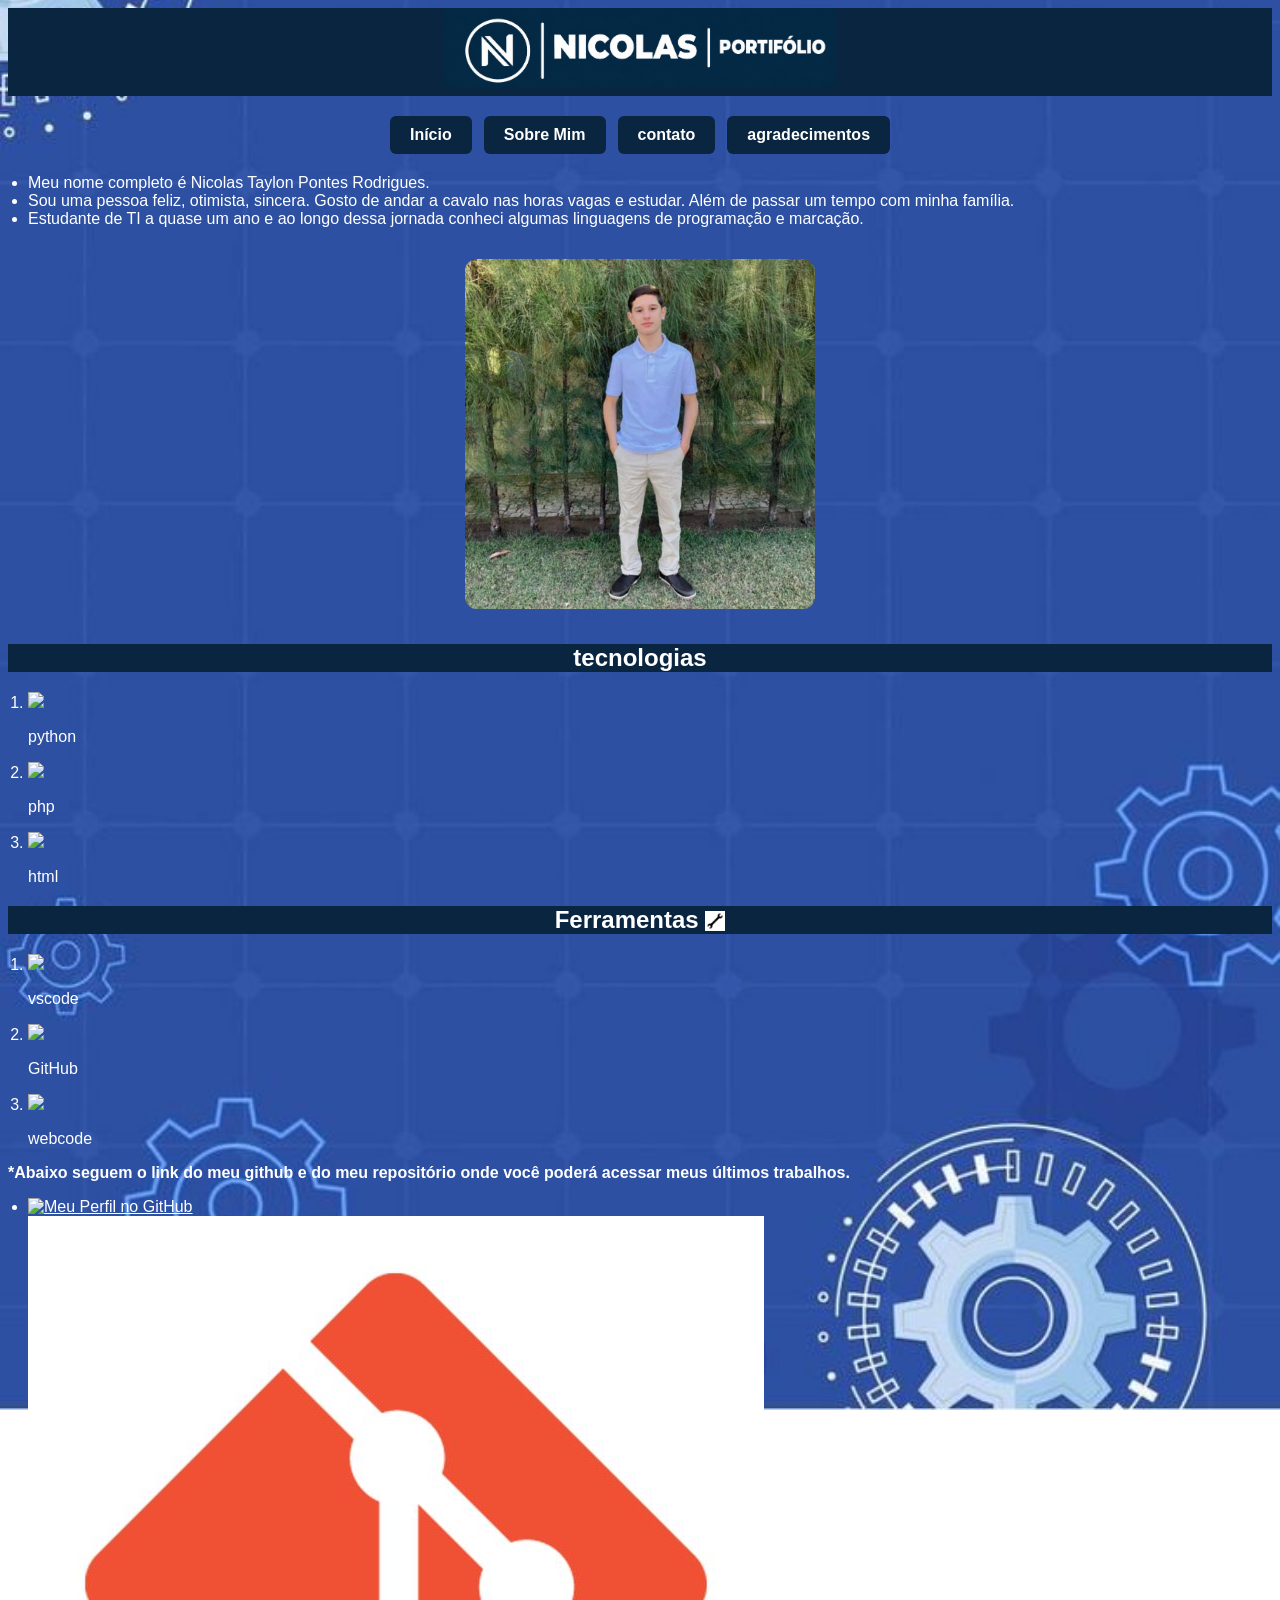
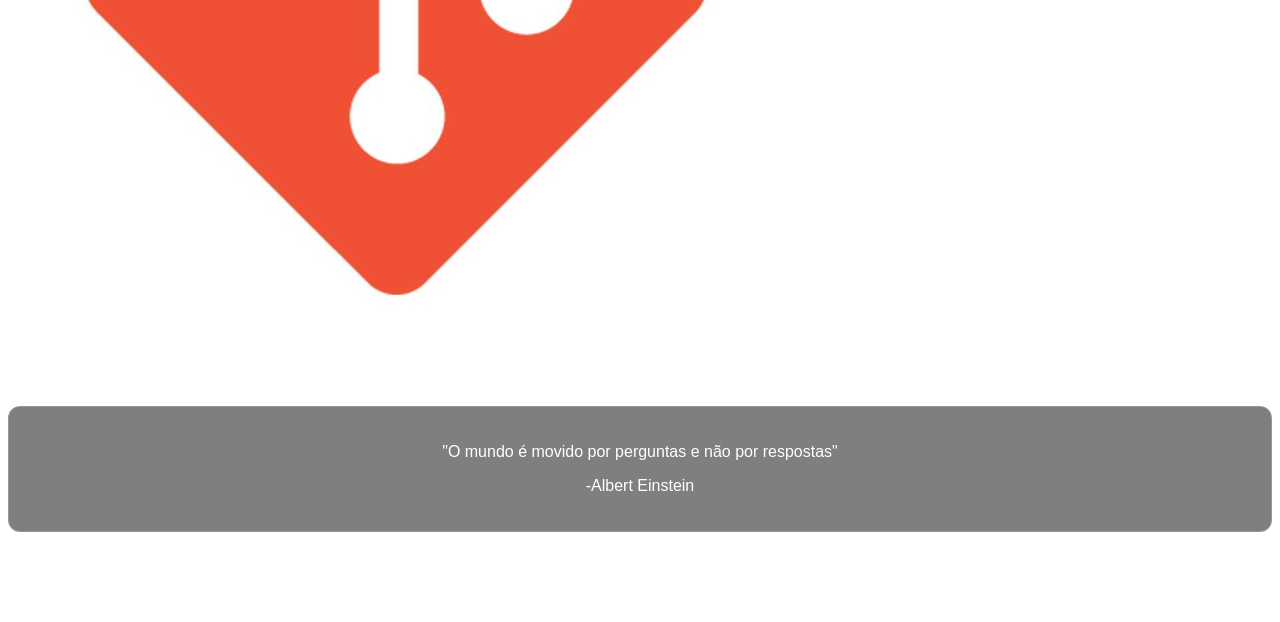
==== index.html @ 7bf79dd3 "Rename index (1).html to index.html" ====
<!DOCTYPE html>
<html lang="pt-BR">
<head>
    
    <meta charset="UTF-8">
    <meta name="viewport" content="width=device-width, initial-scale=1.0">

    <title>portfólio</title>

    <link rel="stylesheet" href="css/arte.css">
    
</head>

<body>
    
    <header>
      
        <h1><img src="portifólio.jpg"></h1>
        
    </header>
    
    <nav>
        
    <ul>

        <li><a href="index.html">Início</a></li>
        <li><a href="sobre.html">Sobre Mim</a></li>
        <li><a href="contato.html">contato</a></li>
        <li><a href="agradeço.html">agradecimentos</a></li>
        
    </ul>
        
    </nav>
       
    <ul>

      <li>Meu nome completo é Nicolas Taylon Pontes Rodrigues.</li> 
      <li>Sou uma pessoa feliz, otimista, sincera. Gosto de andar a cavalo nas horas vagas e estudar. Além de passar um tempo com minha família.</li>
      <li>Estudante de TI a quase um ano e ao longo dessa jornada conheci algumas linguagens de programação e marcação.</li>

    </ul>
    
    <section class="container">
    <img src="foto.webp" class="minha-foto">
        </section>
    
             <h2>tecnologias</h2>
    
<section class="tecnologia">
    
    <ol>
        <li>
            <img src="python.jpg">
            <p>python</p>
        </li>
        
        <li>
            <img src="php.jpg">
            <p>php</p>
        </li>
        
        <li>
            <img src="html.jpg">
            <p>html</p>
        </li>
    </ol>
    
</section>


    
    <h2>Ferramentas <img src="nic.jpg" class="img-ferramentas"></h2>
    
    <section class="tecnologia">
    
    <ol>
        <li>
            <img src="vscode.jpg">
            <p>vscode</p>
        </li>
        
        <li>
            <img src="git.jpg">
            <p>GitHub</p>
        </li>
        
        <li>
            <img src="webcode.png">
            <p>webcode</p>
        </li>
    </ol>
    
</section>
    
    <p><b>*Abaixo seguem o link do meu github e do meu repositório onde você poderá acessar meus últimos trabalhos. </b></p>
        
<section class="links">
    <ul>
        <li>
            
            <a href="https://github.com/NicolasRodrigues-hub" target="_blank" class="card-link">
                <img src="git.jpg" alt="Meu Perfil no GitHub">
            </a>
            
        </li>
        <li>
            
            <a href="https://github.com/NicolasRodrigues-hub/Exerc-cios-PHP-infor-1" target="_blank" class="card-link">
                <img src="repositório.jpg" alt="Repositório PHP">
            </a>
            
        </li>
    </ul>
</section>

    <section class="prg-agr">
        
        <p>"O mundo é movido por perguntas e não por respostas"</p>
        
        <p> -Albert Einstein</p>
        
    </section>
       
    <footer>
        <b>Nicolas taylon pontes rodrigues-Russas,2026-trabalho de html/css</b>
</footer>
    
</html>
---- css/arte.css ----
body {
    font-family: 'Poppins', sans-serif;
    color: #fff;
    background-image: url('../img/fundo.jpg');
    background-repeat: no-repeat;
    background-size: cover;
    background-position: center;
    background-attachment: fixed;
}

header {
    text-align: center;
    margin-bottom: 20px;
}

header h1 {
    margin: 0;
    padding: 0;
}

/* Controla a altura/grossura da imagem da logo */
header h1 img {
    max-width: 100%;
    height: 80px;
    object-fit: contain;
    /* Não deixa a logo distorcer */
    border-radius: 0 0 8px 8px;
}

.links,
.links a,
.links a:visited {
    color: #fff;
}

.img-ferramentas {
    width: 20px;
    height: auto;
    vertical-align: middle;
    /* Alinha o ícone com a altura do texto */
}

/* Centraliza os elementos no meio da tela */
.container {
    width: 100%;
    display: flex;
    justify-content: center;
    align-items: center;
    padding: 0 20px;
    box-sizing: border-box;
}

.minha-foto {
    width: 100%;
    max-width: 350px;
    height: auto;
    border-radius: 12px;
    margin: 15px 0;
}

.minha-foto2 {
    max-width: 400px;
    width: 300px;
    height: 250px;
    display: block;
    border-radius: 15px;
}

/* Limita a largura do texto para não espalhar muito em telas grandes */
main {
    max-width: 800px;
    margin: 0 auto;
    padding: 0 15px;
}

/* Organiza os botões em linha */
nav ul {
    display: flex;
    justify-content: center;
    align-items: center;
    flex-wrap: wrap;
    /* Quebra linha no celular se não couber */
    gap: 12px;
    margin: 20px 0;
    padding: 0;
    list-style: none;
    /* Tira as bolinhas pretas da lista */
}

/* Estilo visual dos botões */
nav a {
    display: inline-flex;
    justify-content: center;
    align-items: center;
    padding: 10px 20px;
    background-color: #0A2540;
    color: #fff;
    text-decoration: none;
    font-weight: bold;
    border-radius: 6px;
    box-sizing: border-box;
}

/* Efeito ao passar o mouse no botão */
nav a:hover {
    background-color: #0A2540;
    color: #fff;
    transform: translateY(-5px);
    /* Faz o botão subir um pouco */
}

h1,
h2 {
    color: #fff;
    background-color: #0A2540;
    text-align: center;
}

footer {
    color: #fff;
    margin-top: 50px;
    padding-top: 15px;
    border-top: 1px solid rgba(255, 255, 255, 0.2);
    text-align: center;
    font-size: 0.9rem;
    opacity: 0.8;
}

ol,
ul {
    text-align: left;
    padding-left: 20px;
}

/* Caixa com a frase do Einstein */
.prg-agr {
    text-align: center;
    margin-top: 50px;
    margin-bottom: 40px;
    padding: 20px;
    background-color: rgba(0, 0, 0, 0.5);
    /* Fundo escuro transparente */
    border-radius: 12px;
    border: 1px solid rgba(255, 255, 255, 0.2);
}

.agradeço {
    height: 230px;
    width: 300px;
    border-radius: 15px;
}
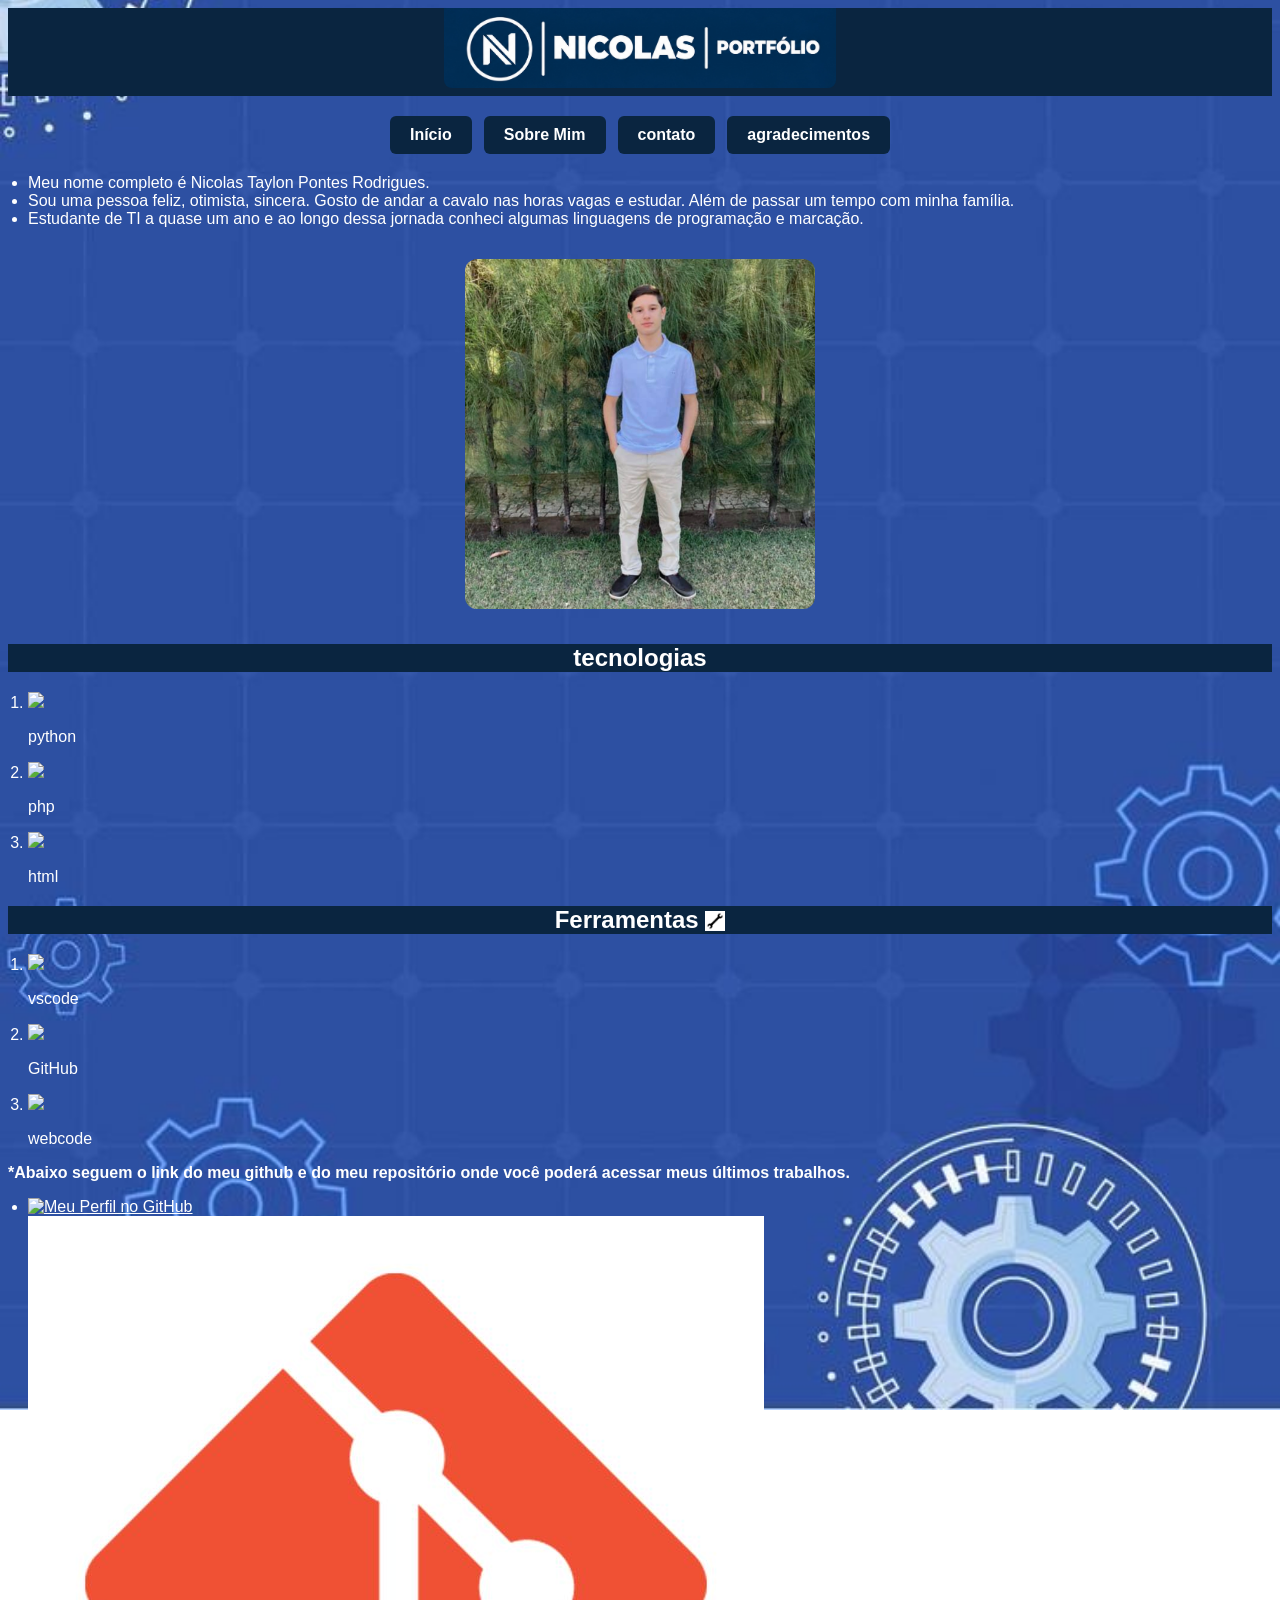
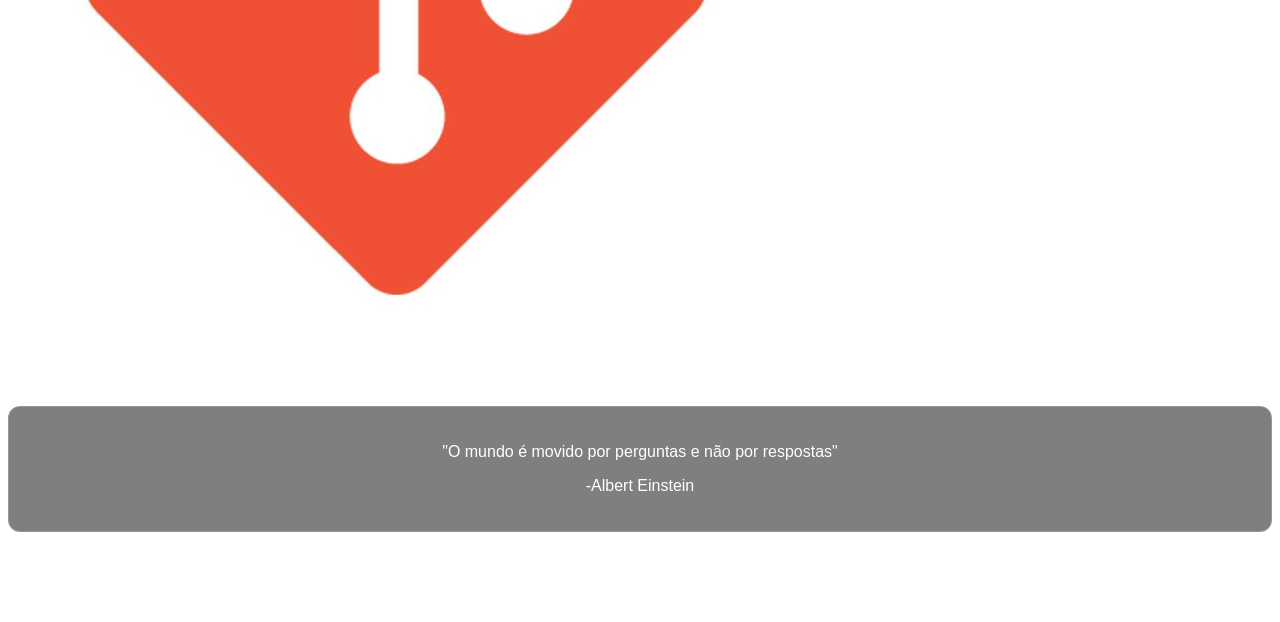
==== commit 76502935: "Update image paths to include 'img/' directory" ====
--- a/index.html
+++ b/index.html
@@ -15,7 +15,7 @@
     
     <header>
       
-        <h1><img src="portifólio.jpg"></h1>
+        <h1><img src="img/portifólio.jpg"></h1>
         
     </header>
     
@@ -50,17 +50,17 @@
     
     <ol>
         <li>
-            <img src="python.jpg">
+            <img src="img/python.jpg">
             <p>python</p>
         </li>
         
         <li>
-            <img src="php.jpg">
+            <img src="img/php.jpg">
             <p>php</p>
         </li>
         
         <li>
-            <img src="html.jpg">
+            <img src="img/html.jpg">
             <p>html</p>
         </li>
     </ol>
@@ -75,17 +75,17 @@
     
     <ol>
         <li>
-            <img src="vscode.jpg">
+            <img src="img/vscode.jpg">
             <p>vscode</p>
         </li>
         
         <li>
-            <img src="git.jpg">
+            <img src="img/git.jpg">
             <p>GitHub</p>
         </li>
         
         <li>
-            <img src="webcode.png">
+            <img src="img/webcode.png">
             <p>webcode</p>
         </li>
     </ol>
@@ -99,14 +99,14 @@
         <li>
             
             <a href="https://github.com/NicolasRodrigues-hub" target="_blank" class="card-link">
-                <img src="git.jpg" alt="Meu Perfil no GitHub">
+                <img src="img/git.jpg" alt="Meu Perfil no GitHub">
             </a>
             
         </li>
         <li>
             
             <a href="https://github.com/NicolasRodrigues-hub/Exerc-cios-PHP-infor-1" target="_blank" class="card-link">
-                <img src="repositório.jpg" alt="Repositório PHP">
+                <img src="img/repositório.jpg" alt="Repositório PHP">
             </a>
             
         </li>
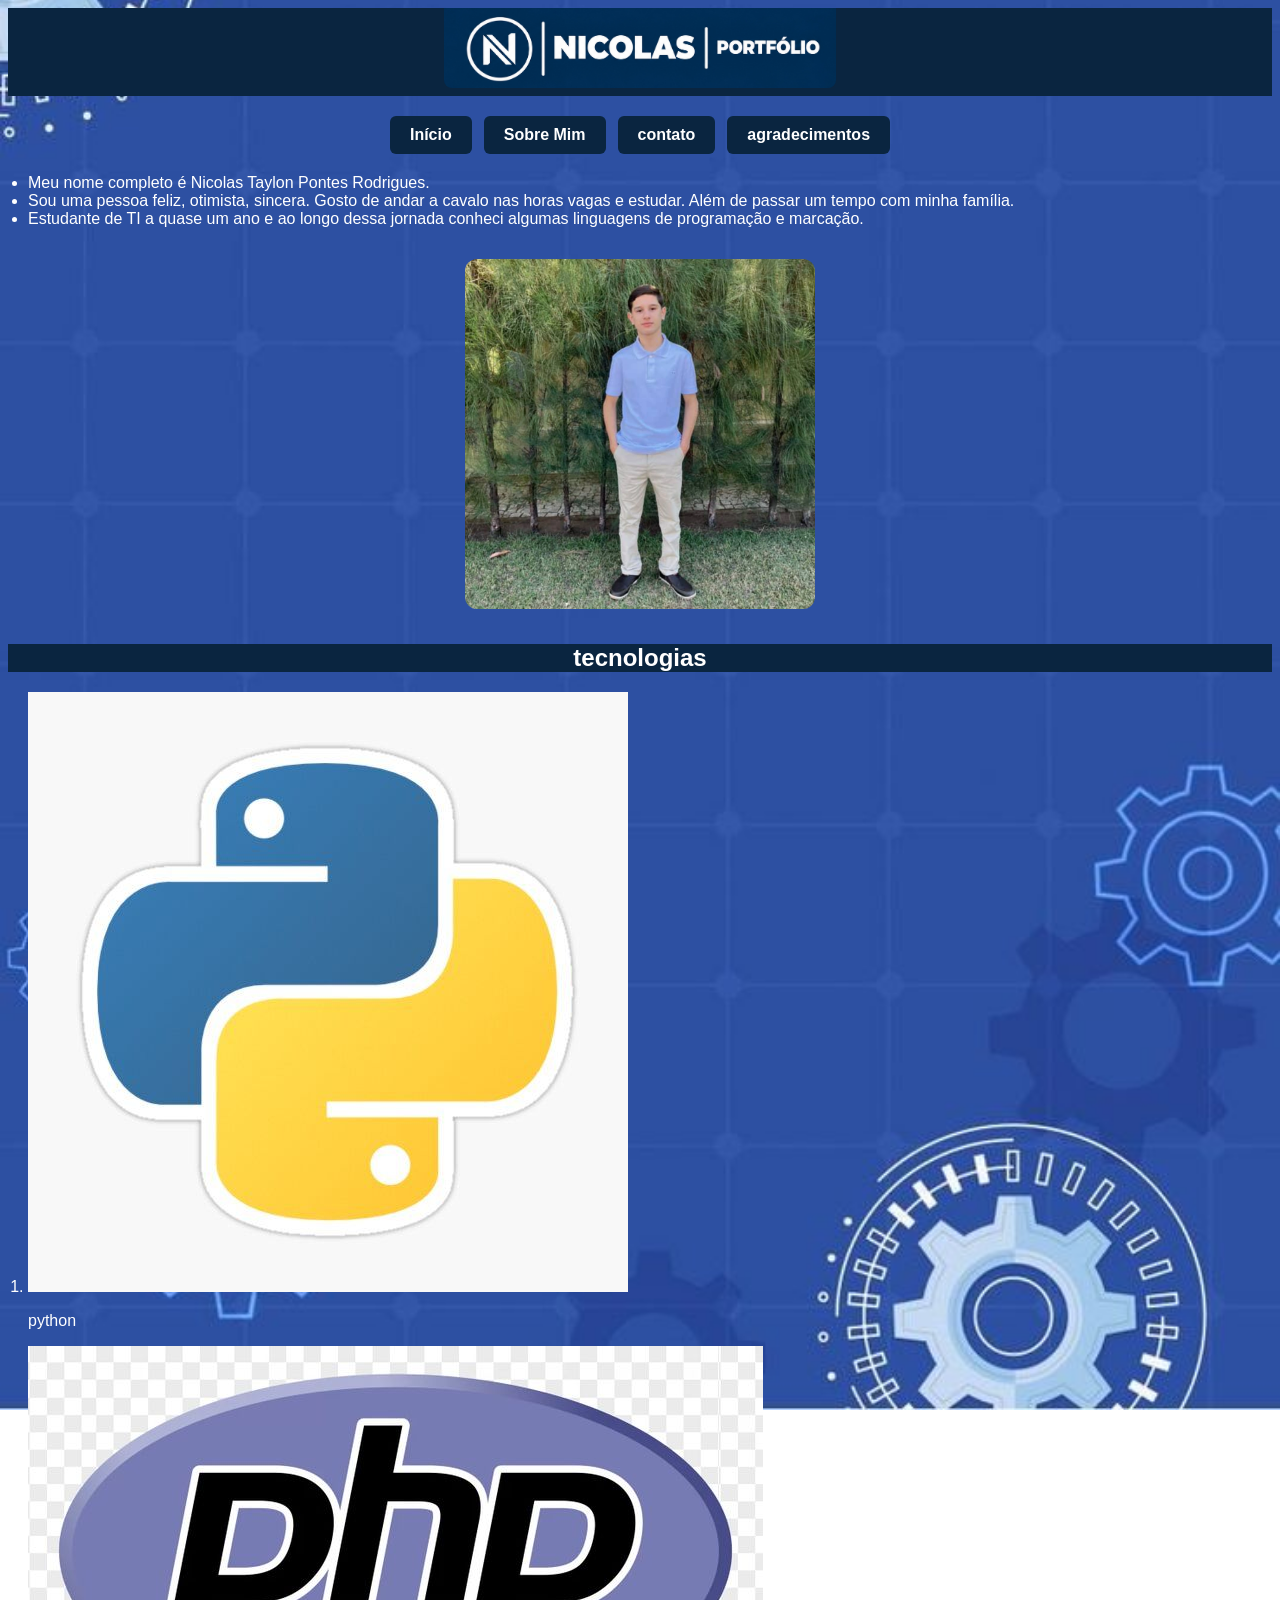
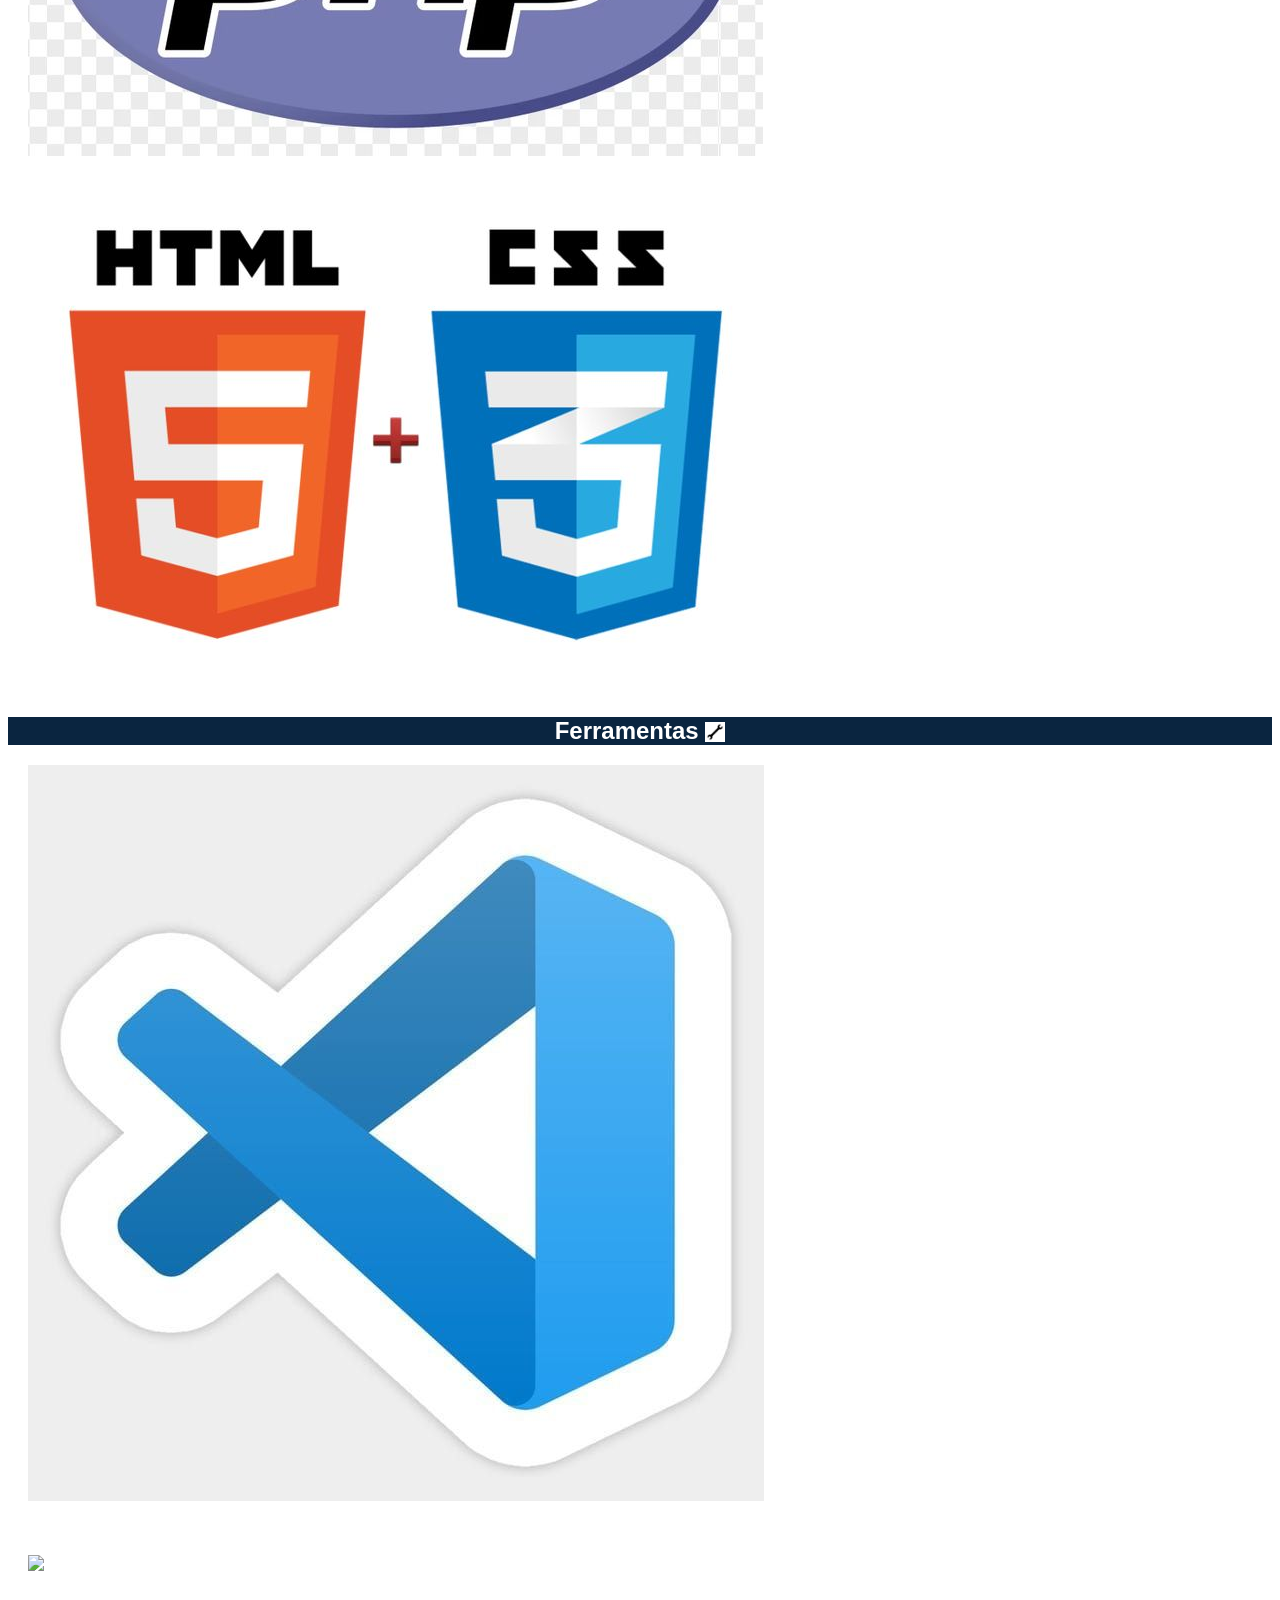
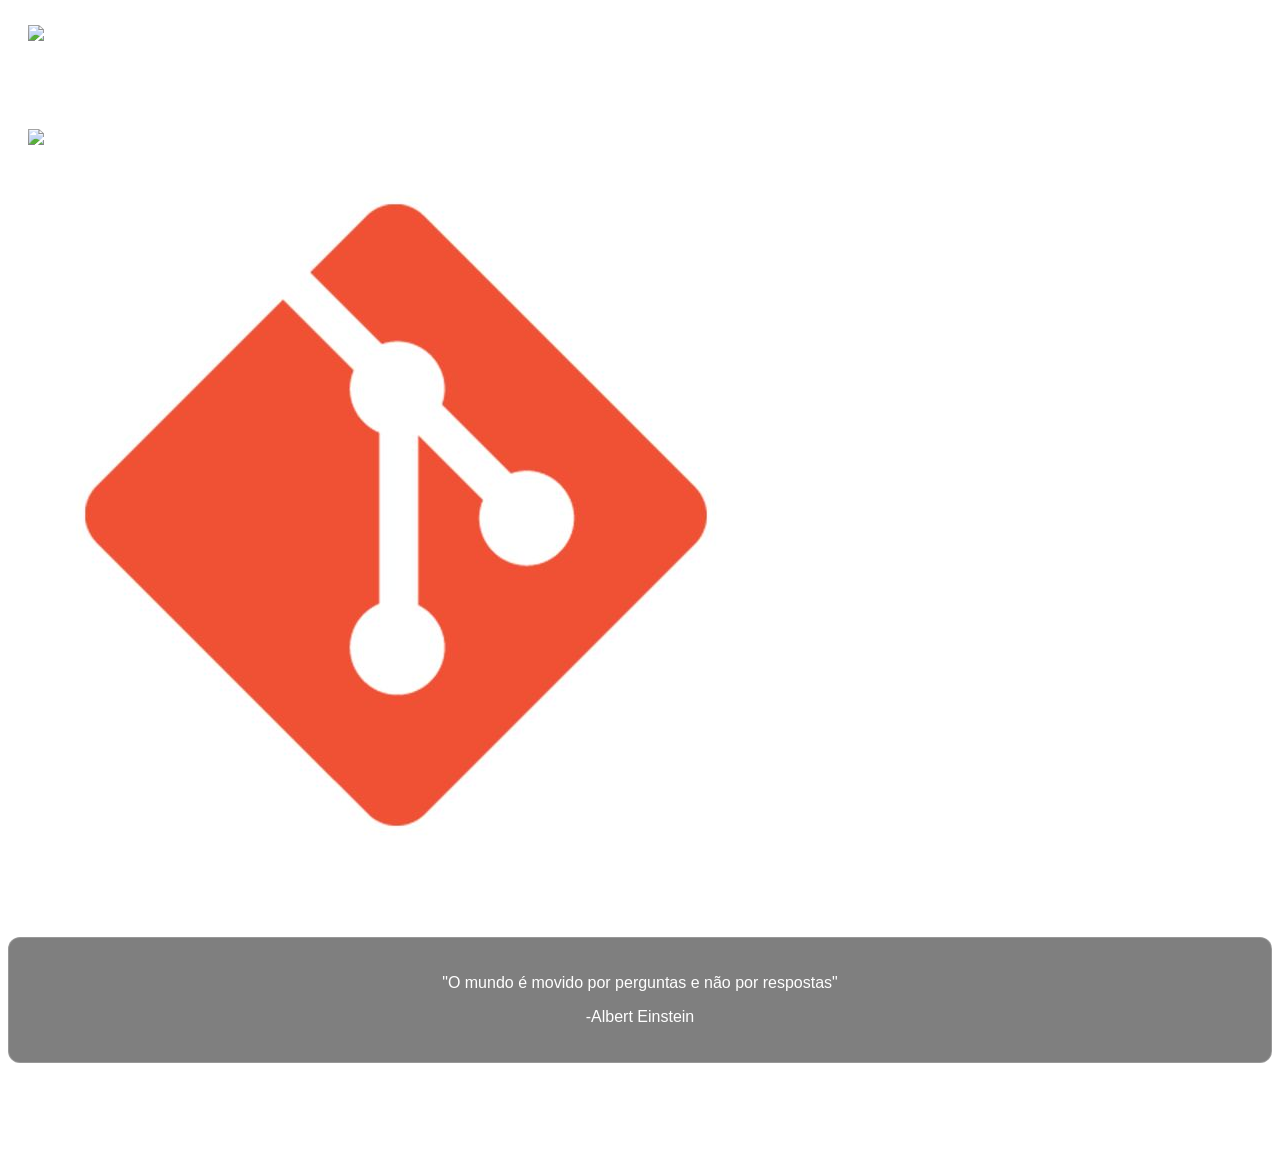
==== commit a86dfda5: "Fix image source paths to use capital letters Updated image file names to use capitalized extensions" ====
--- a/index.html
+++ b/index.html
@@ -50,17 +50,17 @@
     
     <ol>
         <li>
-            <img src="img/python.jpg">
+            <img src="img/Python.jpg">
             <p>python</p>
         </li>
         
         <li>
-            <img src="img/php.jpg">
+            <img src="img/Php.jpg">
             <p>php</p>
         </li>
         
         <li>
-            <img src="img/html.jpg">
+            <img src="img/Html.jpg">
             <p>html</p>
         </li>
     </ol>
@@ -75,7 +75,7 @@
     
     <ol>
         <li>
-            <img src="img/vscode.jpg">
+            <img src="img/Vscode.jpg">
             <p>vscode</p>
         </li>
         
@@ -85,7 +85,7 @@
         </li>
         
         <li>
-            <img src="img/webcode.png">
+            <img src="img/Webcode.png">
             <p>webcode</p>
         </li>
     </ol>
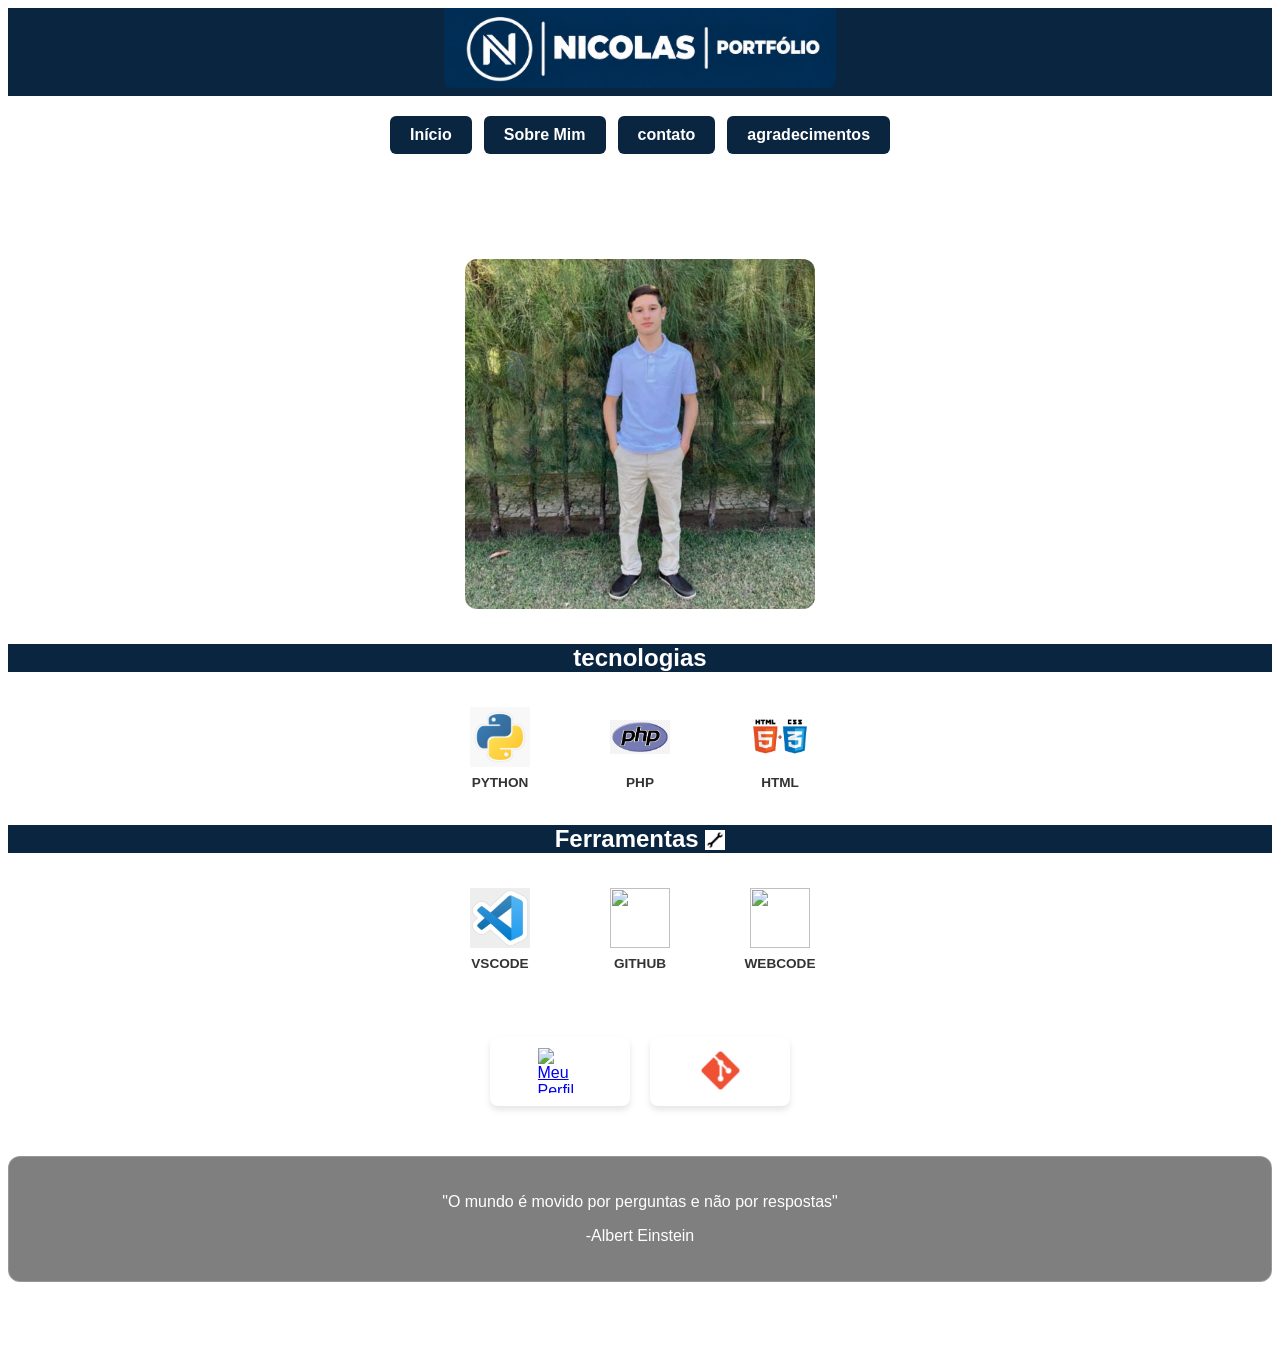
==== commit 0c00d160: "Update index.html" ====
--- a/index.html
+++ b/index.html
@@ -41,7 +41,7 @@
     </ul>
     
     <section class="container">
-    <img src="foto.webp" class="minha-foto">
+    <img src="img/foto.webp" class="minha-foto">
         </section>
     
              <h2>tecnologias</h2>
--- a/css/arte.css
+++ b/css/arte.css
@@ -1,7 +1,7 @@
 body {
     font-family: 'Poppins', sans-serif;
     color: #fff;
-    background-image: url('../img/fundo.jpg');
+    background-image: url('fundo.jpg');
     background-repeat: no-repeat;
     background-size: cover;
     background-position: center;
@@ -21,23 +21,56 @@
 /* Controla a altura/grossura da imagem da logo */
 header h1 img {
     max-width: 100%;
-    height: 80px;
-    object-fit: contain;
-    /* Não deixa a logo distorcer */
+    height: 80px; 
+    object-fit: contain; /* Não deixa a logo distorcer */
     border-radius: 0 0 8px 8px;
 }
 
-.links,
-.links a,
-.links a:visited {
-    color: #fff;
+.links ul {
+    list-style: none; /* sem-pontos */
+    padding: 0; /* sem-recuo */
+    margin: 0; /* sem-margem */
+    display: flex; /* em-linha */
+    justify-content: center; /* centraliza-caixas */
+    align-items: center; /* alinha-vertical */
+    flex-wrap: wrap; /* quebra-linha-celular */
+    gap: 20px; /* espaco-entre-caixas */
+}
+
+.links li {
+    display: flex; /* em-bloco */
+}
+
+.card-link {
+    display: flex; /* centraliza-imagem */
+    justify-content: center; /* centraliza-horizontal */
+    align-items: center; /* centraliza-vertical */
+    width: 140px; /* largura-da-caixa */
+    height: 70px; /* altura-fina-comprida */
+    background-color: #ffffff;
+    border-radius: 8px;
+    box-shadow: 0 4px 6px rgba(0, 0, 0, 0.1); /* sombra-leve */
+    transition: all 0.3s ease; /* animacao-suave */
+}
+
+/* Tamanho da imagem dentro da caixa */
+.card-link img {
+    width: 45px; /* largura-imagem */
+    height: 45px; /* altura-imagem */
+    object-fit: contain; /* sem-distorcer */
+}
+
+/* Animação ao passar o mouse */
+.card-link:hover {
+    background-color: #0A2540;
+    transform: translateY(-4px);
+    box-shadow: 0 6px 12px rgba(0, 0, 0, 0.2); /* aumenta-sombra */
 }
 
 .img-ferramentas {
     width: 20px;
-    height: auto;
-    vertical-align: middle;
-    /* Alinha o ícone com a altura do texto */
+    height: auto;         
+    vertical-align: middle; /* Alinha o ícone com a altura do texto */
 }
 
 /* Centraliza os elementos no meio da tela */
@@ -46,7 +79,7 @@
     display: flex;
     justify-content: center;
     align-items: center;
-    padding: 0 20px;
+    padding: 0 20px;   
     box-sizing: border-box;
 }
 
@@ -60,8 +93,8 @@
 
 .minha-foto2 {
     max-width: 400px;
-    width: 300px;
-    height: 250px;
+    width: 300px;       
+    height: 250px;      
     display: block;
     border-radius: 15px;
 }
@@ -78,13 +111,11 @@
     display: flex;
     justify-content: center;
     align-items: center;
-    flex-wrap: wrap;
-    /* Quebra linha no celular se não couber */
+    flex-wrap: wrap; /* Quebra linha no celular se não couber */
     gap: 12px;
     margin: 20px 0;
     padding: 0;
-    list-style: none;
-    /* Tira as bolinhas pretas da lista */
+    list-style: none; /* Tira as bolinhas pretas da lista */
 }
 
 /* Estilo visual dos botões */
@@ -105,12 +136,10 @@
 nav a:hover {
     background-color: #0A2540;
     color: #fff;
-    transform: translateY(-5px);
-    /* Faz o botão subir um pouco */
-}
-
-h1,
-h2 {
+    transform: translateY(-5px); /* Faz o botão subir um pouco */
+}
+
+h1, h2 {
     color: #fff;
     background-color: #0A2540;
     text-align: center;
@@ -126,8 +155,7 @@
     opacity: 0.8;
 }
 
-ol,
-ul {
+ol, ul {
     text-align: left;
     padding-left: 20px;
 }
@@ -138,8 +166,7 @@
     margin-top: 50px;
     margin-bottom: 40px;
     padding: 20px;
-    background-color: rgba(0, 0, 0, 0.5);
-    /* Fundo escuro transparente */
+    background-color: rgba(0, 0, 0, 0.5); /* Fundo escuro transparente */
     border-radius: 12px;
     border: 1px solid rgba(255, 255, 255, 0.2);
 }
@@ -149,3 +176,51 @@
     width: 300px;
     border-radius: 15px;
 }
+
+.tecnologia ol {
+    list-style: none;
+    padding: 0;
+    margin: 0;
+    display: flex;
+    justify-content: center;
+    align-items: center;
+    flex-wrap: wrap;      /* Permite quebrar linha no celular se não couber tudo */
+    gap: 20px;            /* Define o espaço uniforme entre cada caixa */
+}
+
+.tecnologia ol {
+    list-style: none; /* sem-números */
+    padding: 0; /* sem-recuo */
+    margin: 0; /* sem-margem */
+    display: flex; /* em-linha */
+    justify-content: center; /* centraliza-grupo */
+    align-items: center; /* alinha-vertical */
+    flex-wrap: wrap; /* quebra-linha */
+    gap: 20px; /* espaço-caixas */
+}
+
+.tecnologia li {
+    background-color: #ffffff;
+    width: 100px; /* largura-fixa */
+    padding: 15px 10px; /* espaço-interno */
+    border-radius: 8px; /* cantos-arredondados */
+    display: flex; /* em-bloco */
+    flex-direction: column; /* imagem-sobre-texto */
+    align-items: center; /* centraliza-horizontal */
+    justify-content: center; /* centraliza-vertical */
+}
+
+.tecnologia img {
+    width: 60px; /* largura-imagem */
+    height: 60px; /* altura-imagem */
+    object-fit: contain; /* sem-distorcer */
+    margin-bottom: 8px; /* espaço-abaixo */
+}
+
+.tecnologia p {
+    margin: 0; /* sem-margem */
+    font-weight: bold; /* negrito */
+    text-transform: uppercase; /* maiúsculas */
+    color: #333333; /* cor-texto */
+    font-size: 0.85rem; /* tamanho-fonte */
+}
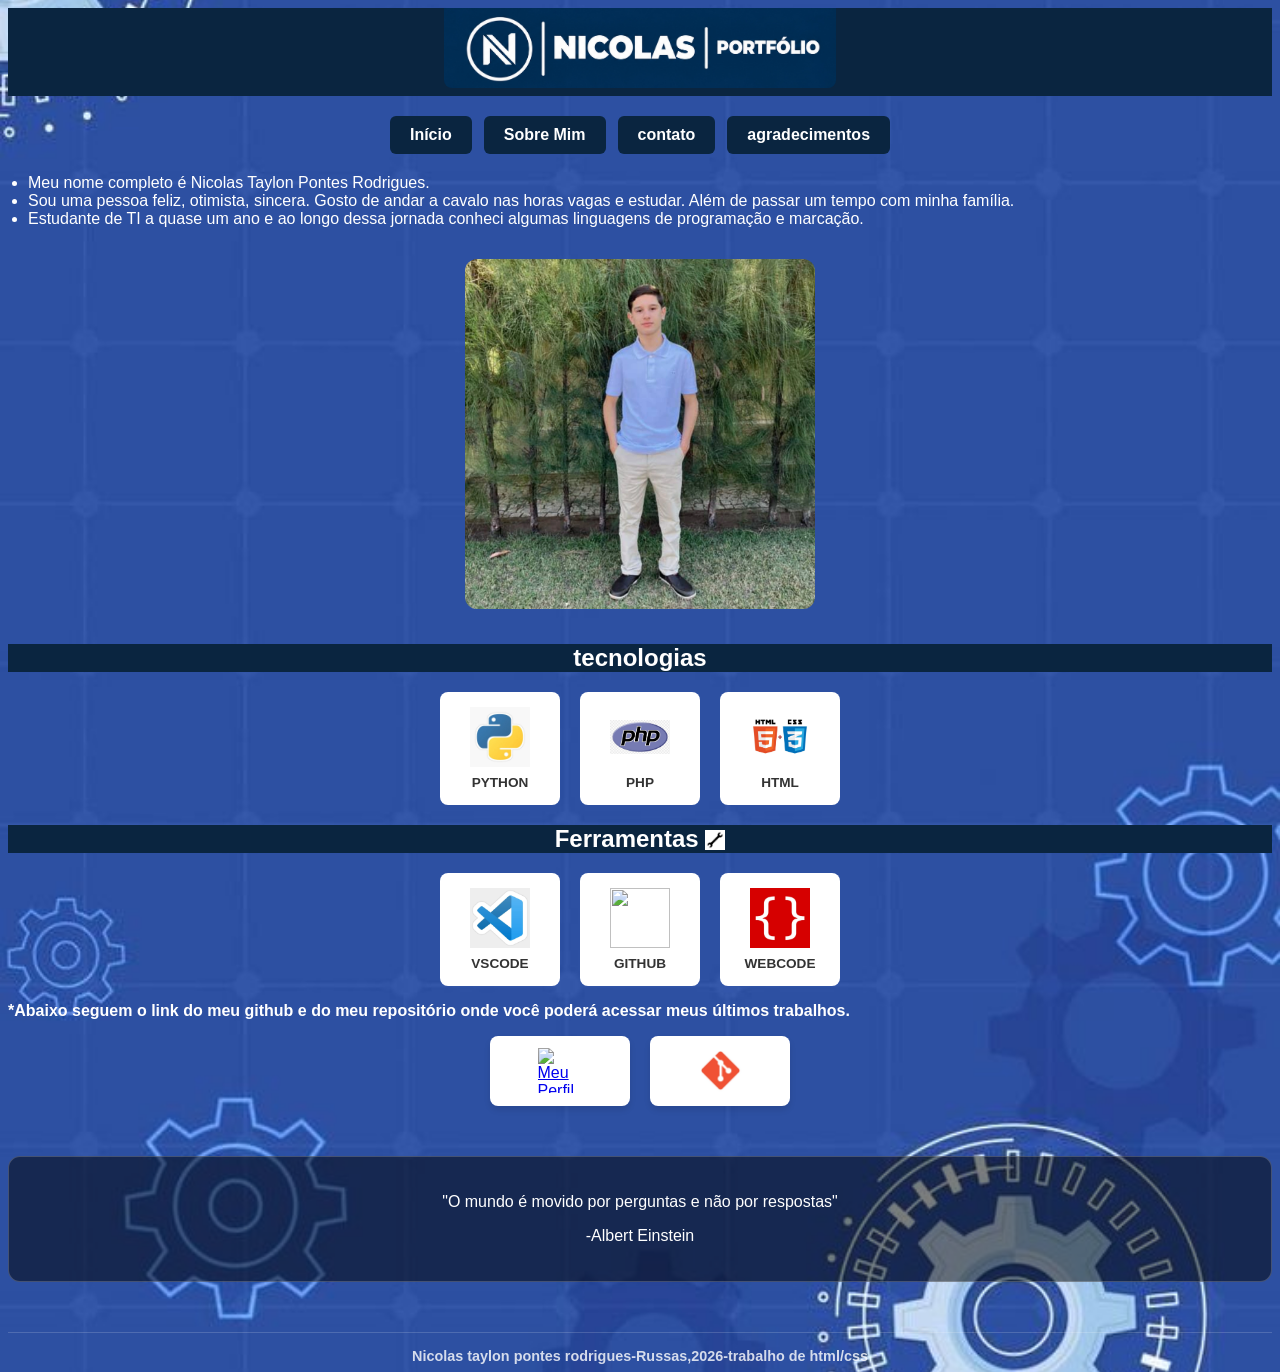
==== commit 5404f38c: "Change image source from Webcode.png to Webcode.jpg" ====
--- a/index.html
+++ b/index.html
@@ -85,7 +85,7 @@
         </li>
         
         <li>
-            <img src="img/Webcode.png">
+            <img src="img/Webcode.jpg">
             <p>webcode</p>
         </li>
     </ol>
--- a/css/arte.css
+++ b/css/arte.css
@@ -1,7 +1,7 @@
 body {
     font-family: 'Poppins', sans-serif;
     color: #fff;
-    background-image: url('fundo.jpg');
+    background-image: url('../img/fundo.jpg');
     background-repeat: no-repeat;
     background-size: cover;
     background-position: center;
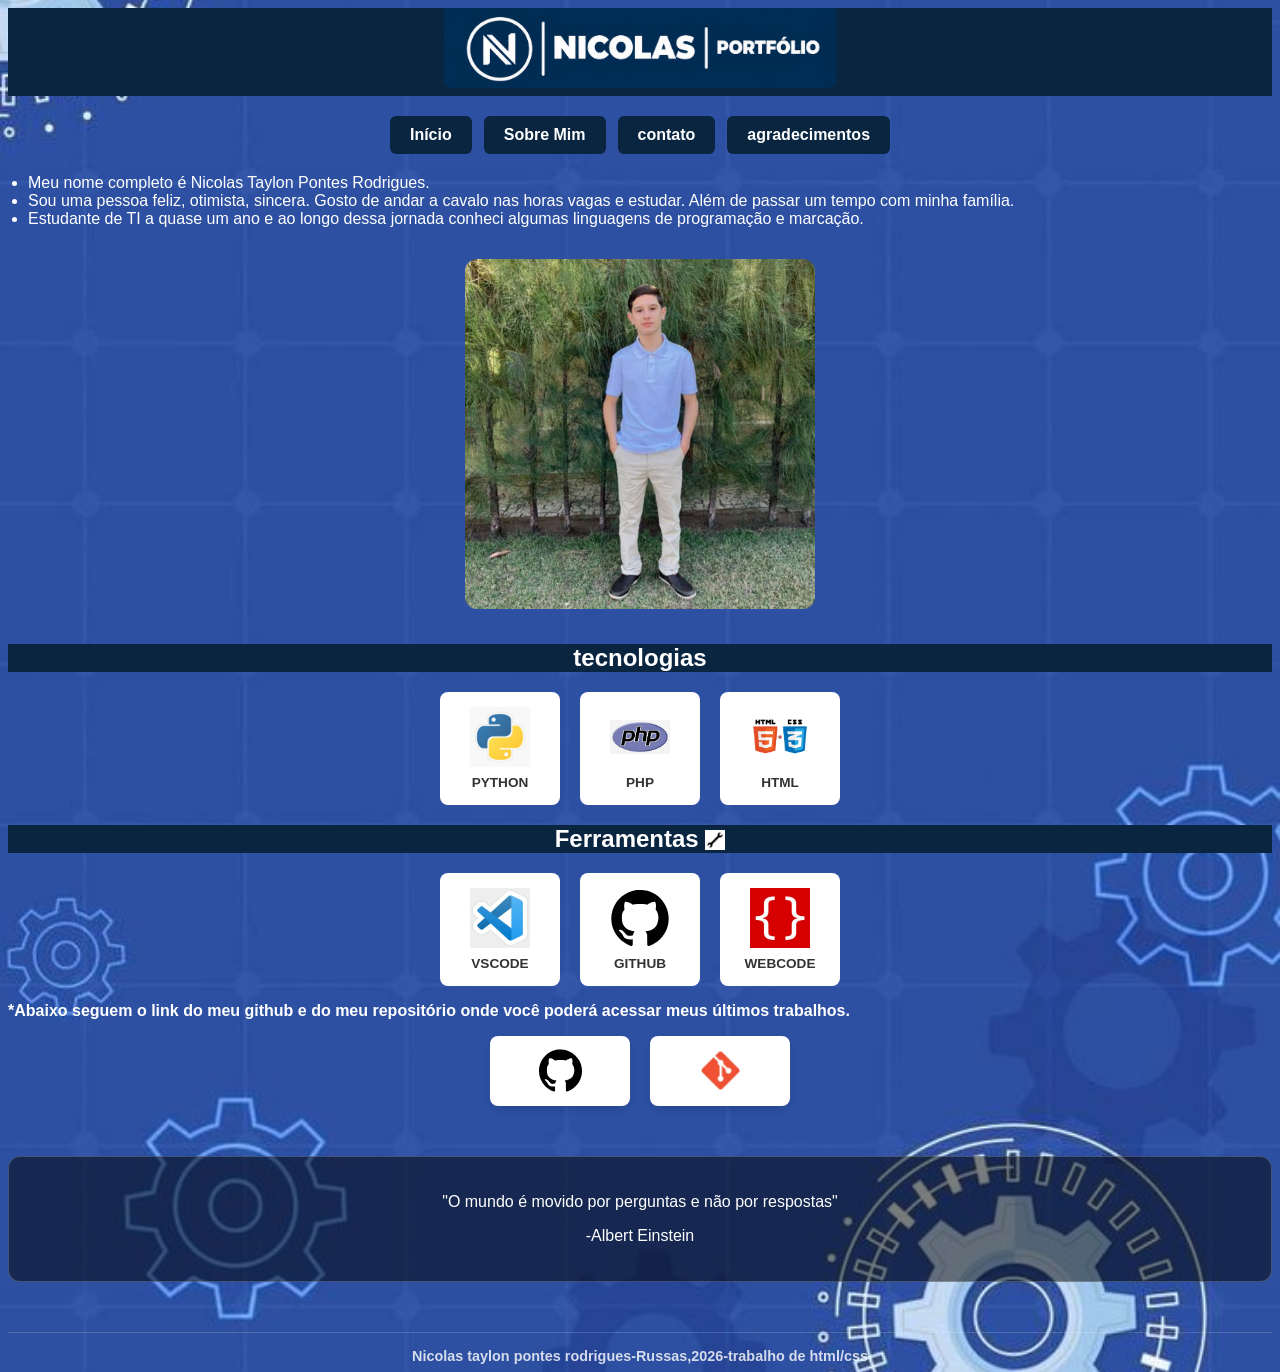
==== commit e05f8e03: "Replace git.jpg with github.svg in index.html" ====
--- a/index.html
+++ b/index.html
@@ -80,7 +80,7 @@
         </li>
         
         <li>
-            <img src="img/git.jpg">
+            <img src="img/github.svg">
             <p>GitHub</p>
         </li>
         
@@ -99,7 +99,7 @@
         <li>
             
             <a href="https://github.com/NicolasRodrigues-hub" target="_blank" class="card-link">
-                <img src="img/git.jpg" alt="Meu Perfil no GitHub">
+                <img src="img/github.svg" alt="Meu Perfil no GitHub">
             </a>
             
         </li>
